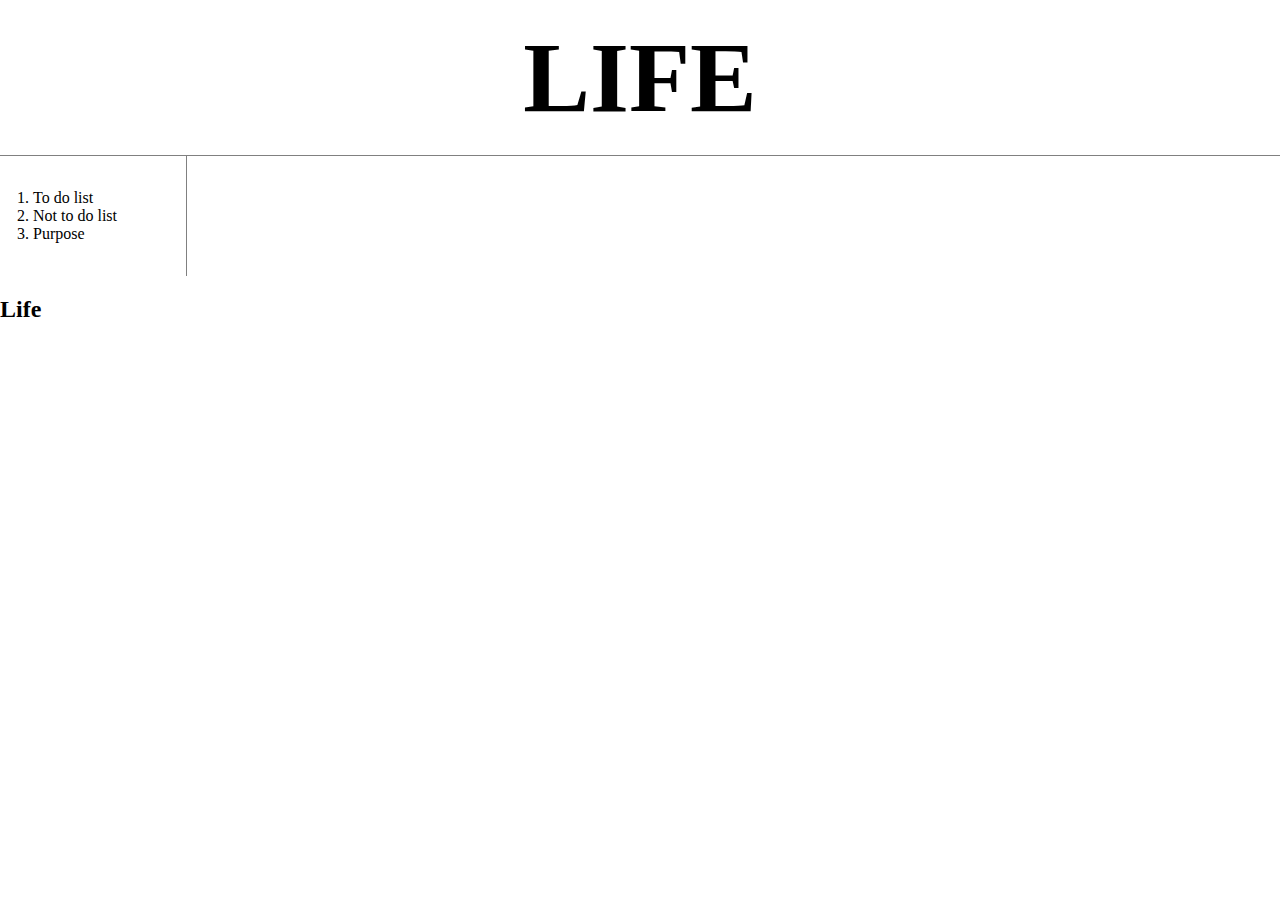
==== index.html @ 9533addf "Add files via upload" ====
<!doctype html>
<html lang="en" dir="ltr">
<head>
  <meta charset="utf-8">
  <title>Life</title>
  <link rel="stylesheet" href="style.css">
</head>
<body>
  <!--
    <h1><a href="index.html"><font color="red">LIFE</font></h1>
    <ul>
    <a href="index.html"><li>Life</li></a>
    </ul>
    <ol>
      <a href="1.html"><li><font color="red">To do list</font></li></a>
      <a href="2.html"><li><font color="red">Not to do list</font></li></a>
      <a href="3.html"><li><font color="red">Purpose</font></li></a>
    </ol>
    <input type="button" value="night" onclick="
    document.querySelector('body').style.backgroundColor='black';
    document.querySelector('body').style.color='white';
    ">
    <input type="button" value="day" onclick="
    document.querySelector('body').style.backgroundColor='white';
    document.querySelector('body').style.color='black';
    ">
-->
    <h1><a href="index.html">LIFE</h1>
    <ol>
      <a href="1.html"><li>To do list</li></a>
      <a href="2.html"><li>Not to do list</li></a>
      <a href="3.html"><li>Purpose</li></a>
    </ol>


    <h2>Life</h2>

  </body>
</html>
---- style.css ----
body{
  margin:0;
}
a {
  color:black;
  text-decoration: none;
}
.saw {
  color:gray;
}
.active{
  color:red;
}
h1{
  font-size: 100px;
  text-align: center;
  border-bottom:1px solid gray;
  margin:0;
  padding:20px;
}
ol{
  border-right:1px solid gray;
  width:120px;
  margin:0;
  padding:33px;
}
#grid{
    display: grid;
    grid-template-columns: 0 150px 1fr 1fr;
  }
#grid ol{
  padding:33px;
  }
#grid #article{
  padding-left: 64px;
}
@media(max-width:750px){
  #grid{
    display: block;
  }
  ol{
    border-right:none;
  }
  h1{
    border-bottom: none;
  }
  a {
    text-decoration: none;
  }
  h1{
    font-size: 6vw;
    text-align: center;
  }
}
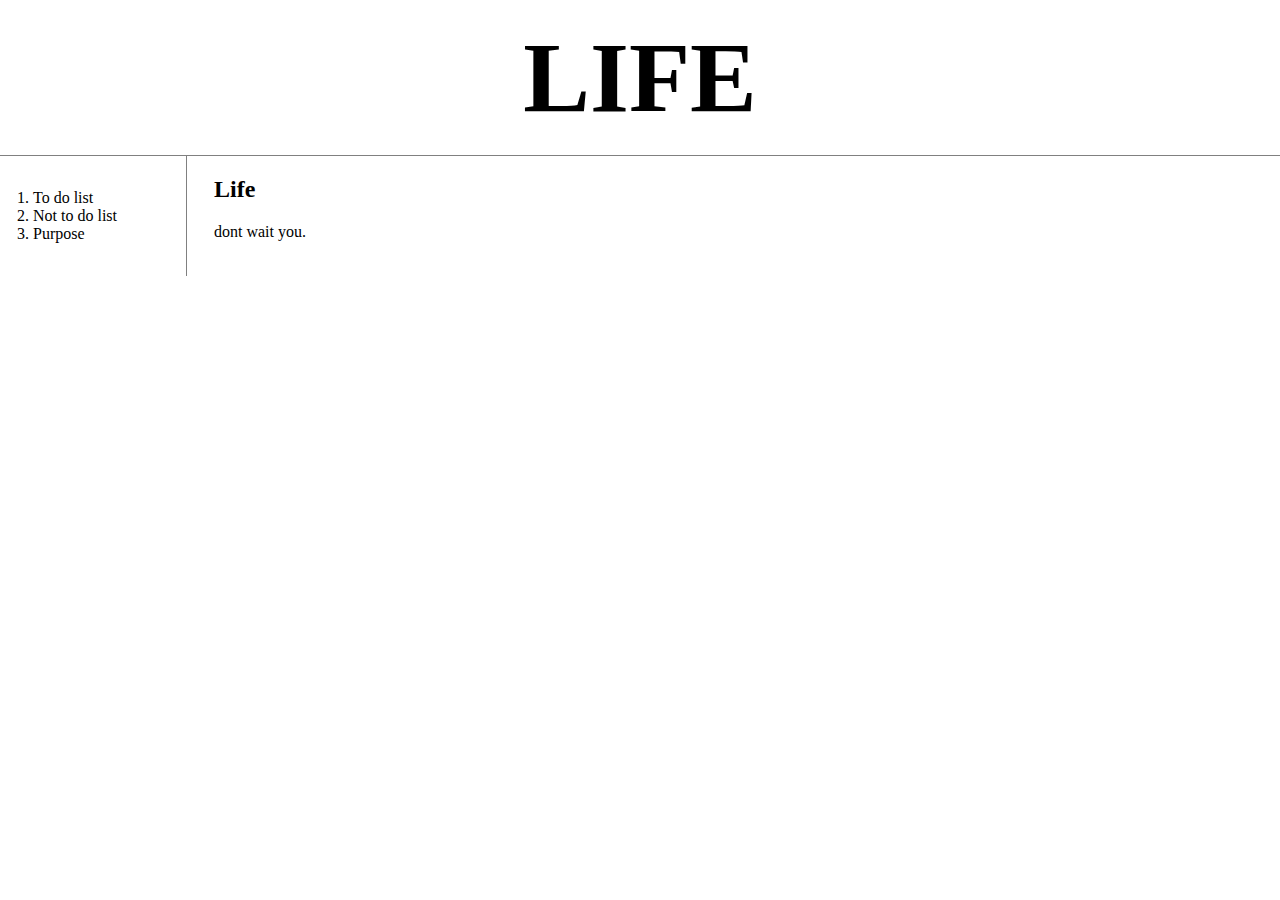
==== commit be812cc4: "index css" ====
--- a/index.html
+++ b/index.html
@@ -6,34 +6,20 @@
   <link rel="stylesheet" href="style.css">
 </head>
 <body>
-  <!--
-    <h1><a href="index.html"><font color="red">LIFE</font></h1>
-    <ul>
-    <a href="index.html"><li>Life</li></a>
-    </ul>
-    <ol>
-      <a href="1.html"><li><font color="red">To do list</font></li></a>
-      <a href="2.html"><li><font color="red">Not to do list</font></li></a>
-      <a href="3.html"><li><font color="red">Purpose</font></li></a>
-    </ol>
-    <input type="button" value="night" onclick="
-    document.querySelector('body').style.backgroundColor='black';
-    document.querySelector('body').style.color='white';
-    ">
-    <input type="button" value="day" onclick="
-    document.querySelector('body').style.backgroundColor='white';
-    document.querySelector('body').style.color='black';
-    ">
--->
     <h1><a href="index.html">LIFE</h1>
-    <ol>
-      <a href="1.html"><li>To do list</li></a>
-      <a href="2.html"><li>Not to do list</li></a>
-      <a href="3.html"><li>Purpose</li></a>
-    </ol>
-
-
-    <h2>Life</h2>
+    <div id = "grid">
+      <ol>
+        <a href="1.html"><li>To do list</li></a>
+        <a href="2.html"><li>Not to do list</li></a>
+        <a href="3.html"><li>Purpose</li></a>
+      </ol>
+      <div id = "article">
+        <h2>Life</h2>
+        <p>
+        dont wait you.
+        </p>
+      </div>
+    </div>
 
   </body>
 </html>
